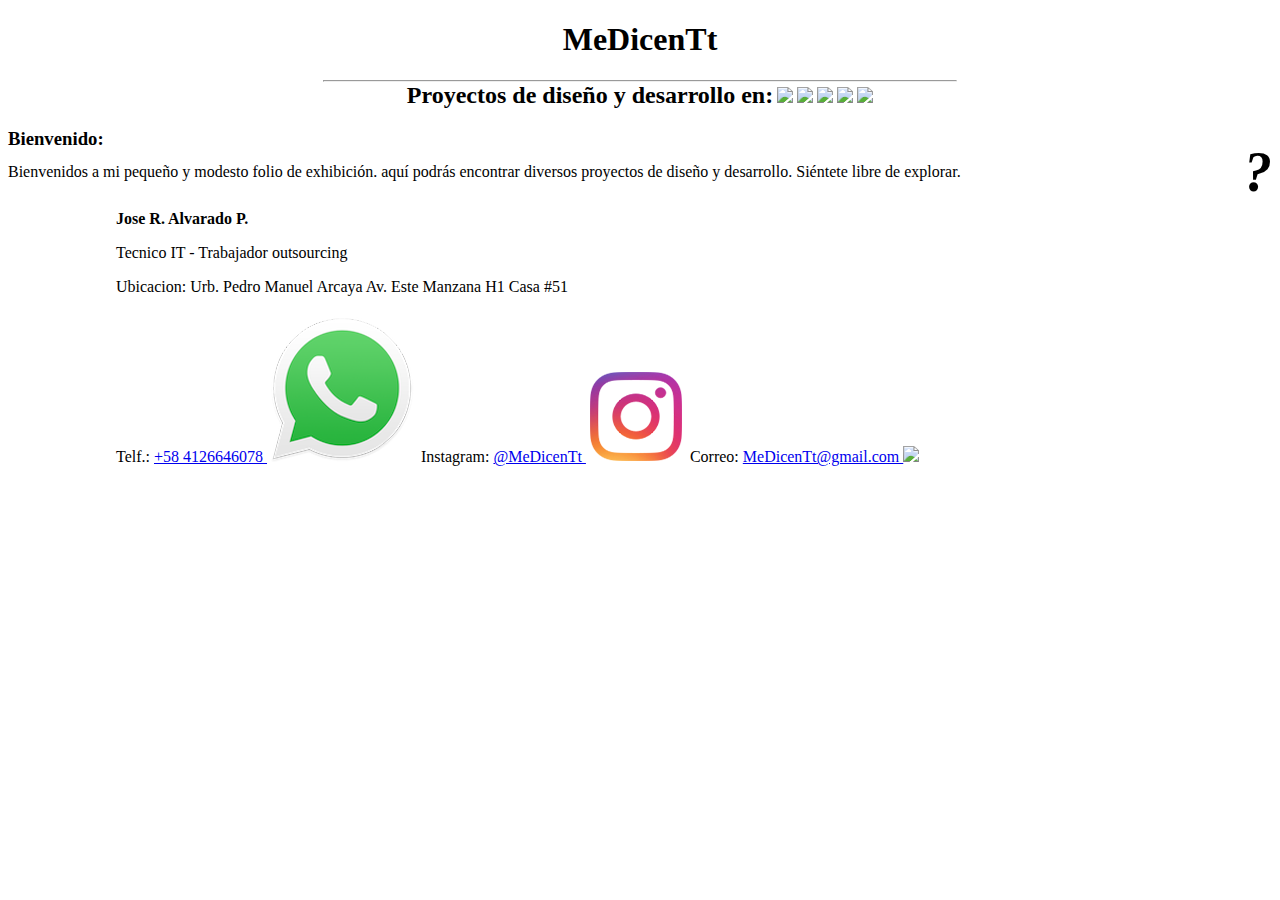
==== index.html @ 912d70cd "add" ====
<!DOCTYPE html>
<html lang="es">

<head>
  <meta charset="UTF-8">
  <meta name="viewport" content="width=device-width, initial-scale=1.0">
  <link rel="stylesheet" href="https://raw.githubusercontent.com/MeDicenTt/-/master/CSS/defauld.css">
  <script src="https://kit.fontawesome.com/6a50440d25.js" crossorigin="anonymous"></script>
  <title>MeDicenTt &tritime; Project</title>
</head>

<body>
<div class="base">
  <header style="text-align: center;" class="BOX1">
      <div class="NOROTATE">
        <h1>MeDicenTt</h1>
        <hr style="width: 50%; margin: auto;">
        <h2 style="display: inline;">Proyectos de diseño y desarrollo en:</h2>
        <img src="IMG/PS.png" class="xsm1">
        <img src="IMG/VS.jpg" class="xsm1">
        <img src="IMG/HTML5.png" class="xsm1">
        <img src="IMG/CSS3.png" class="xsm1">
        <img src="IMG/JS.png" class="xsm1">
      </div>
  </header>

  <main class="MAIN">
      <section class="mensaje">
        <h3>Bienvenido:</h3>
        <p style="line-height: 0.5rem;"> Bienvenidos a mi pequeño y modesto folio de exhibición. aquí podrás encontrar diversos proyectos de diseño y desarrollo. Siéntete libre de explorar.
          <i style="font-size: 3.5rem; float: inline-end;" class="TEXT-G"><b>?</b></i>
        </p>
      </section>

      <div class="proyecto">
        
      </div>
  </main>
  
  <footer class="BOX2">
    <div>
      <table>
        <tbody>
          <tr>
            <td style="padding: 0px 8px 0px 8px;">
              <figure class="FIG1 FIRMA sm">
              <figcaption class="DECO full"></figcaption>
              </figure>
            </td>
    
            <td style="padding: 0px 8px 0px 8px; border-left: 2px solid var(--COLOR-GOLD)">
              <p><b><span style="color: var(--COLOR-GOLD)">Jose R. Alvarado P.</span></b></p>

              <p><span class="TEXT-W">Tecnico IT - Trabajador outsourcing</span></p><p><span class="TEXT-G">Ubicacion: </span><span class="TEXT-W">Urb. Pedro Manuel Arcaya Av. Este Manzana H1 Casa #51</span></p>
    
              <p>
                <span class="TEXT-G">Telf.: <a class="TEXT-W" href="Telf: +58 4126646078" target="_blank"><span> +58 4126646078 </span></a><img src="IMG/WS.png" class="xsm1"></span>
    
                <span class="TEXT-G">Instagram: <a class="TEXT-W" href="https://www.instagram.com/medicentt" target="_blank"><span>@MeDicenTt </span></a><img src="IMG/INSTAGRAM.png" class="xsm1"></span>
              
                <span class="TEXT-G"> Correo: <a class="TEXT-W" href="mailto:MeDicenTt@gmail.com"><span>MeDicenTt@gmail.com </span></a><img src="IMG/GMAIL.png" class="xsm2"></span>
              </p>
            </td>
          </tr>
        </tbody>
      </table>
    </div>
  </footer>
</div>
</body>
</html>
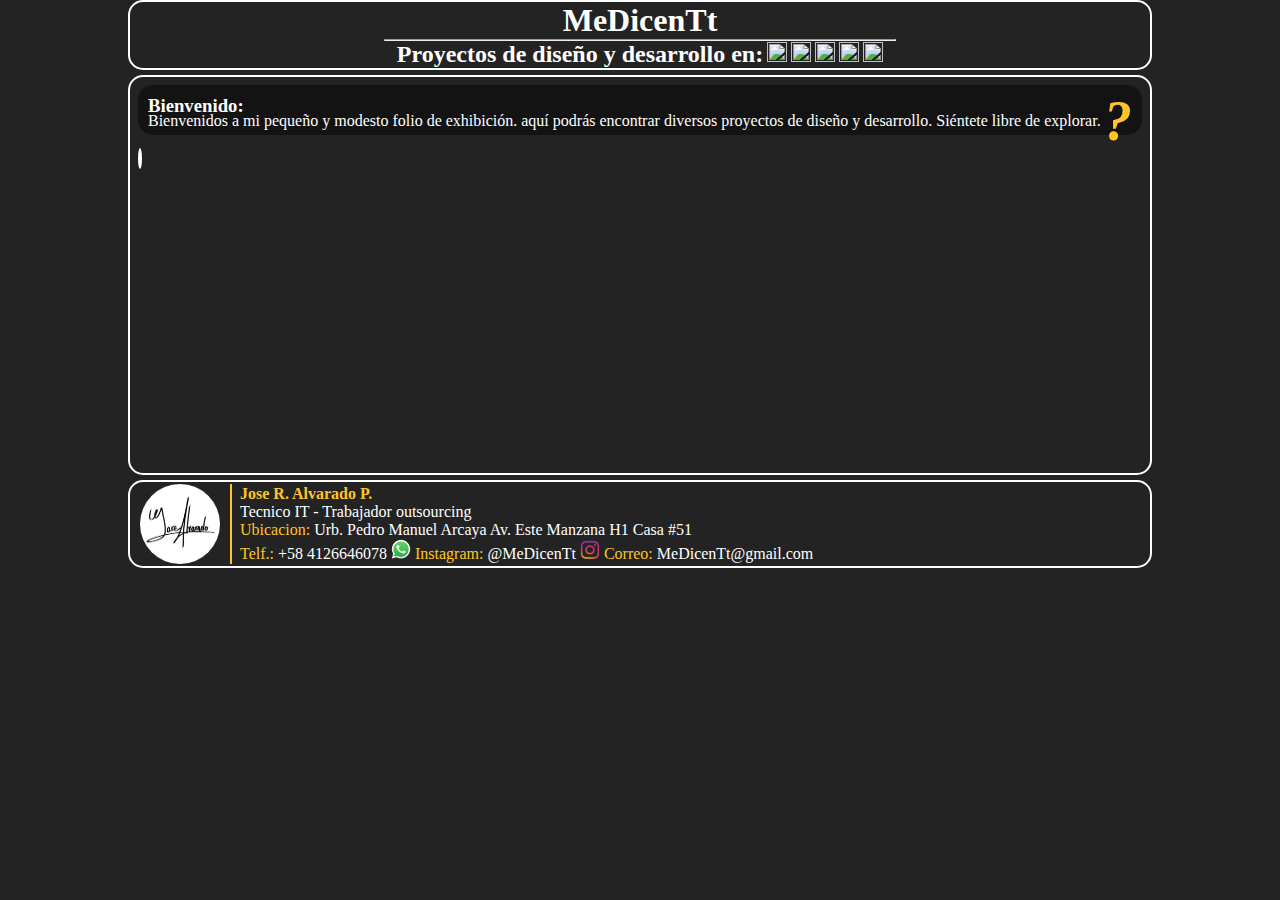
==== commit 7fd1881f: "Editando" ====
--- a/index.html
+++ b/index.html
@@ -4,9 +4,9 @@
 <head>
   <meta charset="UTF-8">
   <meta name="viewport" content="width=device-width, initial-scale=1.0">
-  <link rel="stylesheet" href="https://raw.githubusercontent.com/MeDicenTt/-/master/CSS/defauld.css">
+  <link rel="stylesheet" href="CSS/defauld.css">
   <script src="https://kit.fontawesome.com/6a50440d25.js" crossorigin="anonymous"></script>
-  <title>MeDicenTt &tritime; Project</title>
+  <title>MeDicenTt &copy; Project</title>
 </head>
 
 <body>
@@ -27,8 +27,8 @@
   <main class="MAIN">
       <section class="mensaje">
         <h3>Bienvenido:</h3>
-        <p style="line-height: 0.5rem;"> Bienvenidos a mi pequeño y modesto folio de exhibición. aquí podrás encontrar diversos proyectos de diseño y desarrollo. Siéntete libre de explorar.
-          <i style="font-size: 3.5rem; float: inline-end;" class="TEXT-G"><b>?</b></i>
+        <p style="line-height: 0.5rem; "> Bienvenidos a mi pequeño y modesto folio de exhibición. aquí podrás encontrar diversos proyectos de diseño y desarrollo. Siéntete libre de explorar.
+          <i style="font-size: 3.5rem; float: right" class="TEXT-G"><b>?</b></i>
         </p>
       </section>
 
@@ -54,11 +54,11 @@
               <p><span class="TEXT-W">Tecnico IT - Trabajador outsourcing</span></p><p><span class="TEXT-G">Ubicacion: </span><span class="TEXT-W">Urb. Pedro Manuel Arcaya Av. Este Manzana H1 Casa #51</span></p>
     
               <p>
-                <span class="TEXT-G">Telf.: <a class="TEXT-W" href="Telf: +58 4126646078" target="_blank"><span> +58 4126646078 </span></a><img src="IMG/WS.png" class="xsm1"></span>
+                <span class="TEXT-G">Telf.: <a class="TEXT-W" href="Telf: +58 4126646078" target="_blank"><span> +58 4126646078 </span></a><img src="../IMG/WS.png" class="xsm1"></span>
     
-                <span class="TEXT-G">Instagram: <a class="TEXT-W" href="https://www.instagram.com/medicentt" target="_blank"><span>@MeDicenTt </span></a><img src="IMG/INSTAGRAM.png" class="xsm1"></span>
+                <span class="TEXT-G">Instagram: <a class="TEXT-W" href="https://www.instagram.com/medicentt" target="_blank"><span>@MeDicenTt </span></a><img src="../IMG/INSTAGRAM.png" class="xsm1"></span>
               
-                <span class="TEXT-G"> Correo: <a class="TEXT-W" href="mailto:MeDicenTt@gmail.com"><span>MeDicenTt@gmail.com </span></a><img src="IMG/GMAIL.png" class="xsm2"></span>
+                <span class="TEXT-G"> Correo: <a class="TEXT-W" href="mailto:MeDicenTt@gmail.com"><span>MeDicenTt@gmail.com </span></a><img src="../IMG/GMAIL.png" class="xsm2"></span>
               </p>
             </td>
           </tr>
--- a/CSS/defauld.css
+++ b/CSS/defauld.css
@@ -0,0 +1,44 @@
+*{padding: 0; margin: 0;text-decoration: none;list-style: none;}
+
+:root{--COLOR-GOLD: #ffc526;--COLOR-WHITE:#ffffff;}
+.TEXT-G{color: var(--COLOR-GOLD);}.TEXT-W{color: var(--COLOR-WHITE);}
+
+:root{--FIRMA:url(../IMG/FIRMA.png);--DECO:url(../IMG/DECO.webp);--BOX:url(../IMG/BOX.webp);--MAIN:url(../IMG/MAIN.webp)}
+
+.FIRMA{ box-sizing: border-box; background-image: var(--FIRMA); background-repeat: no-repeat; background-size: 100% 100%; border-radius:50% ; -webkit-border-radius:50% ; -moz-border-radius:50% ; -ms-border-radius:50% ; -o-border-radius:50% ; }
+.WS{box-sizing: border-box;background-image: var(--WS);background-repeat: no-repeat;background-size: 100% 100%;}
+.INSTAGRAM{box-sizing: border-box;background-image: var(--INSTAGRAM);background-repeat: no-repeat;background-size: 100% 100%;}
+.MAIL{box-sizing: border-box;background-image: var(--MAIL);background-repeat: no-repeat;background-size: 100% 100%;}
+.DECO{box-sizing: border-box;background-image: var(--DECO);background-repeat: no-repeat;background-size: 100% 100%;}
+.BOX1{ box-sizing: border-box; background-image: var(--BOX); background-repeat: no-repeat; background-size: 100% 100%; transform:rotate(180deg) ; -webkit-transform:rotate(180deg) ; -moz-transform:rotate(180deg) ; -ms-transform:rotate(180deg) ; -o-transform:rotate(180deg) ; }
+.BOX2{box-sizing: border-box; background-image: var(--BOX); background-repeat: no-repeat; background-size: 100% 100%;}
+.MAIN{box-sizing: border-box; background-image: var(--MAIN); background-repeat: no-repeat; background-size: 100% 100%;}
+
+.xsm1{width: 20px;height: 20px;min-width: 20px;min-height: 20px;max-width: 20px;max-height: 20px;}
+.xsm2{width: 20px;height: 15px;min-width: 20px;min-height: 15px;max-width: 20px;max-height: 15px;}
+.sm{width: 80px;height: 80px;min-width: 80px;min-height: 80px;max-width: 80px;max-height: 80px;}
+.full{width: 100%; height: 100%; min-width: 100%; min-height: 100%; max-width: 100%; max-height: 100%;}
+
+body{ background-color: rgba(0, 0, 0, 0.863);color: white;margin: auto;width: 80vw; min-width: 80vw; max-width: 80vw; height: 100%; min-height: 100vh; max-height: 100%;}
+
+header,main,footer{ border: solid rgb(255, 255, 255) 2px; border-radius:15px ; -webkit-border-radius:15px ; -moz-border-radius:15px ; -ms-border-radius:15px ; -o-border-radius:15px ;margin-bottom: 5px;}
+
+.NOROTATE{ transform:rotate(180deg) ; -webkit-transform:rotate(180deg) ; -moz-transform:rotate(180deg) ; -ms-transform:rotate(180deg) ; -o-transform:rotate(180deg) ;}
+
+header{text-align: center;}
+
+main{min-height: 400px; padding: 8px;}
+
+.mensaje{ border-radius: 15px;  background: rgba(0, 0, 0, 0.433);  margin-bottom: 15px;  -webkit-border-radius: 15px;  -moz-border-radius: 15px;  -ms-border-radius: 15px;  -o-border-radius: 15px;  padding: 10px;}
+
+.mensaje>p{ text-align: justify;}
+
+.proyecto{ border-radius:50% ; -webkit-border-radius:50% ; -moz-border-radius:50% ; -ms-border-radius:50% ; -o-border-radius:50% ; border:solid var(--COLOR-WHITE) 2px; display: inline;min-width: 50px;min-height: 50px;}
+
+a{text-decoration: none;} a:hover{color: var(--COLOR-GOLD);}
+
+
+
+figure{position: relative;}
+figcaption{position: absolute;top: 17.5px;left: -5px;}
+figcaption.DECO{min-width: 90px;}
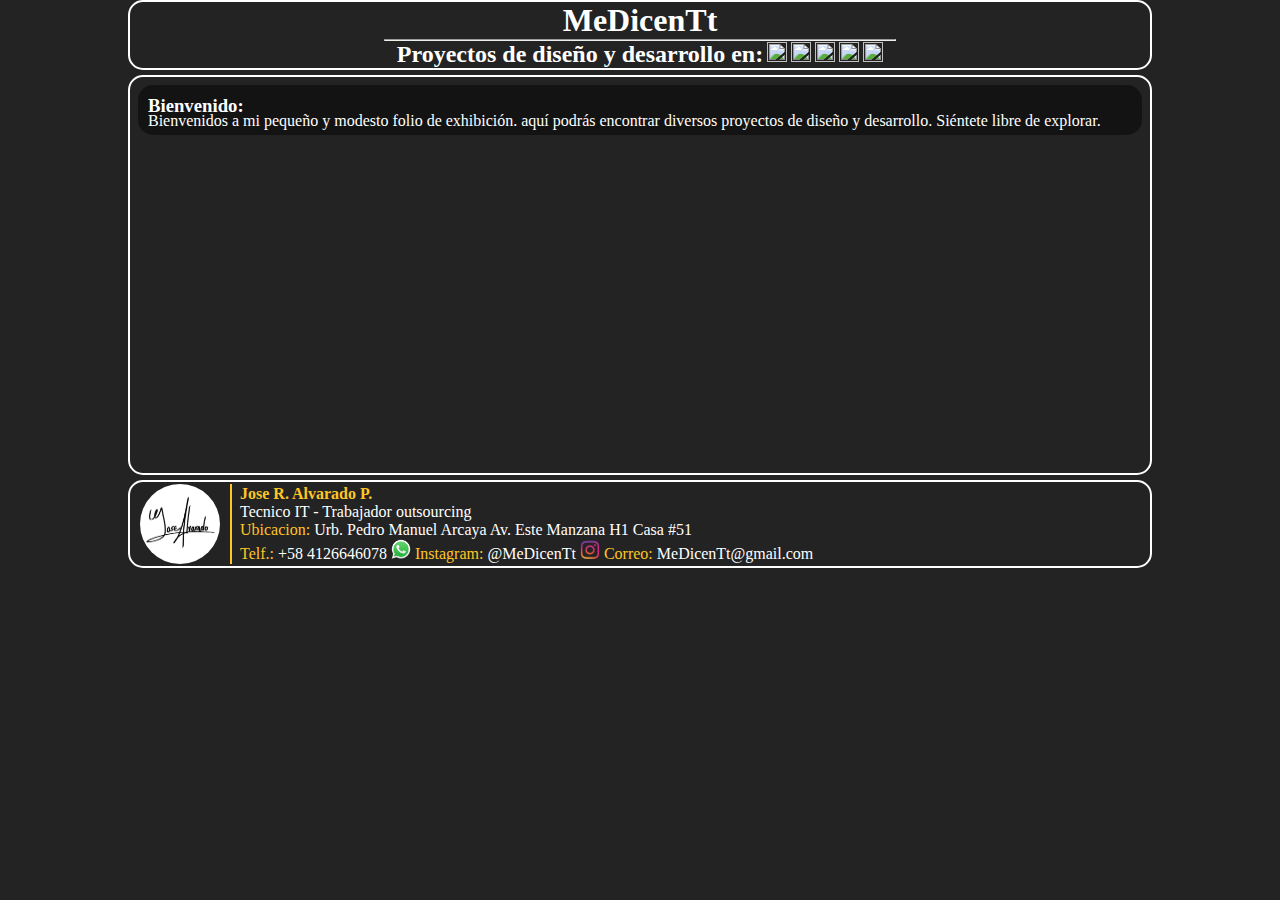
==== commit 431b0bf5: "ADD FLEX-BOX" ====
--- a/index.html
+++ b/index.html
@@ -5,6 +5,7 @@
   <meta charset="UTF-8">
   <meta name="viewport" content="width=device-width, initial-scale=1.0">
   <link rel="stylesheet" href="CSS/defauld.css">
+  <link rel="stylesheet" href="CSS/FLEX-BOX.css">
   <script src="https://kit.fontawesome.com/6a50440d25.js" crossorigin="anonymous"></script>
   <title>MeDicenTt &copy; Project</title>
 </head>
@@ -24,17 +25,18 @@
       </div>
   </header>
 
-  <main class="MAIN">
+
+  <main style="" class="MAIN">
       <section class="mensaje">
         <h3>Bienvenido:</h3>
         <p style="line-height: 0.5rem; "> Bienvenidos a mi pequeño y modesto folio de exhibición. aquí podrás encontrar diversos proyectos de diseño y desarrollo. Siéntete libre de explorar.
-          <i style="font-size: 3.5rem; float: right" class="TEXT-G"><b>?</b></i>
         </p>
       </section>
 
-      <div class="proyecto">
-        
+      <div class="CONTENEDO FLEXBOX-ROW-W">
+        <img style="border-radius: 25px;" src="https://media.giphy.com/media/SV0eVzpjTHIQD0eK2s/giphy.gif" alt="">
       </div>
+
   </main>
   
   <footer class="BOX2">
@@ -54,11 +56,11 @@
               <p><span class="TEXT-W">Tecnico IT - Trabajador outsourcing</span></p><p><span class="TEXT-G">Ubicacion: </span><span class="TEXT-W">Urb. Pedro Manuel Arcaya Av. Este Manzana H1 Casa #51</span></p>
     
               <p>
-                <span class="TEXT-G">Telf.: <a class="TEXT-W" href="Telf: +58 4126646078" target="_blank"><span> +58 4126646078 </span></a><img src="../IMG/WS.png" class="xsm1"></span>
+                <span class="TEXT-G">Telf.: <a class="TEXT-W" href="Telf: +58 4126646078" target="_blank"><span> +58 4126646078 </span></a><img src="IMG/WS.png" class="xsm1"></span>
     
-                <span class="TEXT-G">Instagram: <a class="TEXT-W" href="https://www.instagram.com/medicentt" target="_blank"><span>@MeDicenTt </span></a><img src="../IMG/INSTAGRAM.png" class="xsm1"></span>
+                <span class="TEXT-G">Instagram: <a class="TEXT-W" href="https://www.instagram.com/medicentt" target="_blank"><span>@MeDicenTt </span></a><img src="IMG/INSTAGRAM.png" class="xsm1"></span>
               
-                <span class="TEXT-G"> Correo: <a class="TEXT-W" href="mailto:MeDicenTt@gmail.com"><span>MeDicenTt@gmail.com </span></a><img src="../IMG/GMAIL.png" class="xsm2"></span>
+                <span class="TEXT-G"> Correo: <a class="TEXT-W" href="mailto:MeDicenTt@gmail.com"><span>MeDicenTt@gmail.com </span></a><img src="IMG/GMAIL.png" class="xsm2"></span>
               </p>
             </td>
           </tr>
--- a/CSS/defauld.css
+++ b/CSS/defauld.css
@@ -42,3 +42,11 @@
 figure{position: relative;}
 figcaption{position: absolute;top: 17.5px;left: -5px;}
 figcaption.DECO{min-width: 90px;}
+
+
+.FLEXBOX-ROW-W{
+  display: flex;
+  flex-direction: row;
+  flex-wrap: wrap;
+  justify-content: center;
+}--- a/CSS/FLEX-BOX.css
+++ b/CSS/FLEX-BOX.css
@@ -0,0 +1,62 @@
+/* DEFAULD: NOTE: DEFAULD: */
+/*? CAJA FLEX  /  FLEX-BOX */
+/* DEFAULD: NOTE: DEFAULD: */
+
+.FLEX-BOX{
+  display: flex;
+}
+
+
+
+/* ? MANTENER EL ORDEN   NOTE:*/
+
+
+
+
+/* REVIEW: WRAP */
+.FLEXBOX-ROW-W{
+  display: flex;
+  flex-direction: row;
+  flex-wrap: wrap;
+}
+.FLEXBOX-COLUMN-W{
+  display: flex;
+  flex-direction:column;
+  flex-wrap: wrap;
+}
+.FLEXBOX-ROW-W-R{
+  display: flex;
+  flex-direction:row-reverse;
+  flex-wrap: wrap;
+}
+.FLEXBOX-COLUMN-W-R{
+  display: flex;
+  flex-direction:column-reverse;
+  flex-wrap: wrap;
+}
+
+
+/* REVIEW: NO WRAP */
+.FLEXBOX-ROW-NW{
+  display: flex;
+  flex-direction: row;
+  flex-wrap: nowrap;
+}
+.FLEXBOX-COLUMN-NW{
+  display: flex;
+  flex-direction:column;
+  flex-wrap: nowrap;
+}
+.FLEXBOX-ROW-NW-R{
+  display: flex;
+  flex-direction:row-reverse;
+  flex-wrap: nowrap;
+}
+.FLEXBOX-COLUMN-NW-R{
+  display: flex;
+  flex-direction:column-reverse;
+  flex-wrap: nowrap;
+}
+
+
+/* DEFAULD: NOTE: DEFAULD: */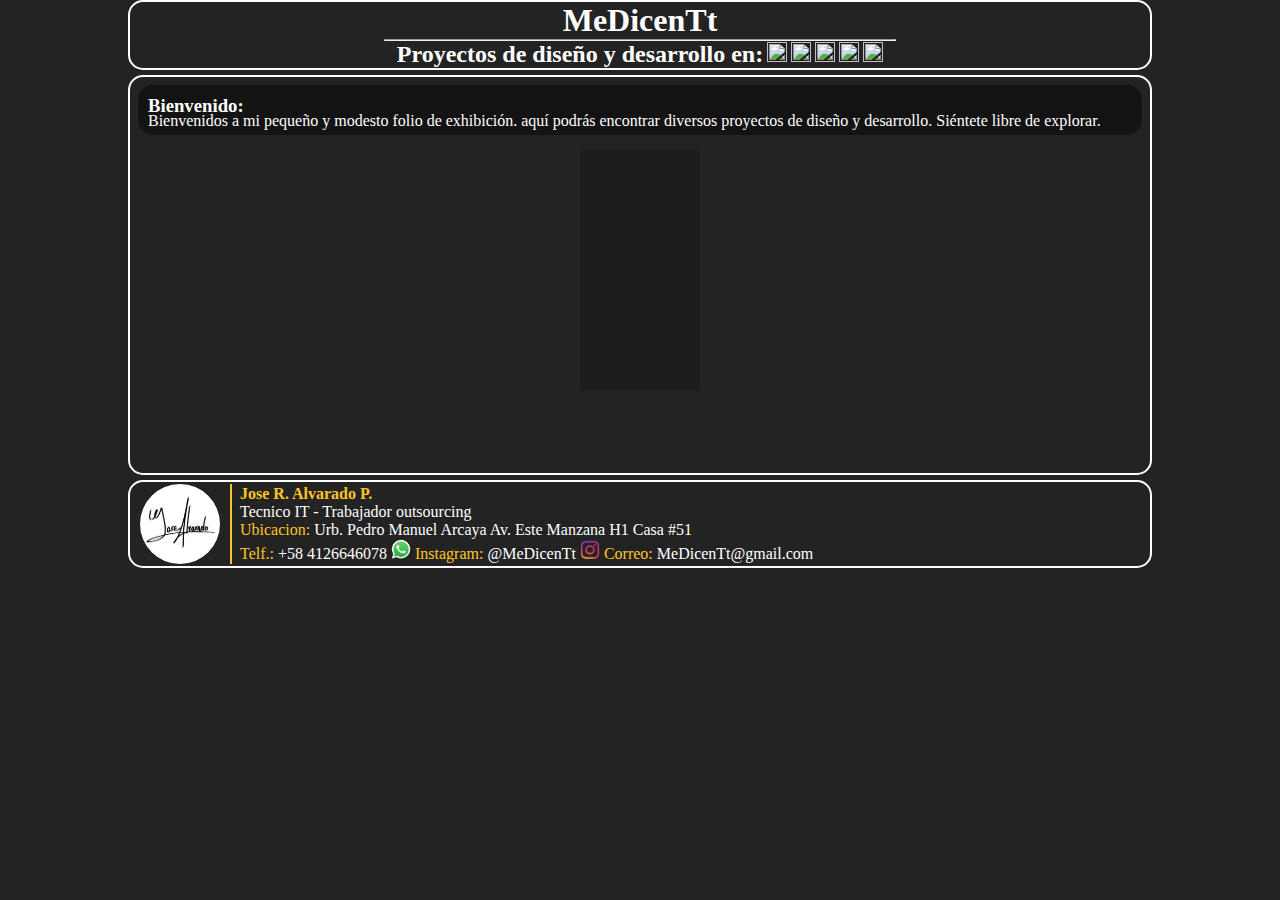
==== commit 1146a9c1: "ADD" ====
--- a/index.html
+++ b/index.html
@@ -7,7 +7,21 @@
   <link rel="stylesheet" href="CSS/defauld.css">
   <link rel="stylesheet" href="CSS/FLEX-BOX.css">
   <script src="https://kit.fontawesome.com/6a50440d25.js" crossorigin="anonymous"></script>
+  <!-- // INFORMACION DE RELEVANCIA PARA GOOGLE -->
   <title>MeDicenTt &copy; Project</title>
+  <meta name="author" content="MeDicenTt"/>
+  <meta name="description" content="MeDicenTt Project es la WEB pensada para el usuario mas exigente que busca expectativas altas de Marketin Digital a dia de hoy en el 2020. Aqui podra encontar proyectos variados pensados para emprender de forma innovadora esa WEB soñada."/>
+  <meta name="keywords" content="MeDicenTt, Me dicen tt, tt, Proyectos de marketing, diseño WEB, WEB, Medicentt Project"/>
+  <!-- // ULTIMA REVISION -->
+  <meta name="revised" content="25/09/2020"/>
+  <!-- //ETIQUETAS ADICIONALES -->
+  <meta http-equiv="content-type" content="text/html; charset=UTF-8" />
+  <meta name="og:title" content="MeDicenTt &copy; Project" />
+  <meta name="og:type" content="article"/>
+  <!-- // IMAGEN MAS REPRESENTATIVA -->
+  <meta name="og:image" content="http://www.manualweb.net/logo.png" />
+  <!-- // URL DE LA WEB -->
+  <meta name="og:url" content="https://medicentt.github.io/-/"/>
 </head>
 
 <body>
@@ -26,7 +40,7 @@
   </header>
 
 
-  <main style="" class="MAIN">
+  <main class="MAIN">
       <section class="mensaje">
         <h3>Bienvenido:</h3>
         <p style="line-height: 0.5rem; "> Bienvenidos a mi pequeño y modesto folio de exhibición. aquí podrás encontrar diversos proyectos de diseño y desarrollo. Siéntete libre de explorar.
@@ -34,7 +48,7 @@
       </section>
 
       <div class="CONTENEDO FLEXBOX-ROW-W">
-        <img style="border-radius: 25px;" src="https://media.giphy.com/media/SV0eVzpjTHIQD0eK2s/giphy.gif" alt="">
+        <iframe style="width:120px;height:240px; background-color: rgba(0, 0, 0, 0.145);" marginwidth="0" marginheight="0" scrolling="no" frameborder="0" src="//ws-na.amazon-adsystem.com/widgets/q?ServiceVersion=20070822&OneJS=1&Operation=GetAdHtml&MarketPlace=US&source=ss&ref=as_ss_li_til&ad_type=product_link&tracking_id=medicentt-20&language=es_US&marketplace=amazon&region=US&placement=B07YJHXZT6&asins=B07YJHXZT6&linkId=7772dd5628dd2bcc743a2139ce9e8fb1&show_border=true&link_opens_in_new_window=true"></iframe>
       </div>
 
   </main>
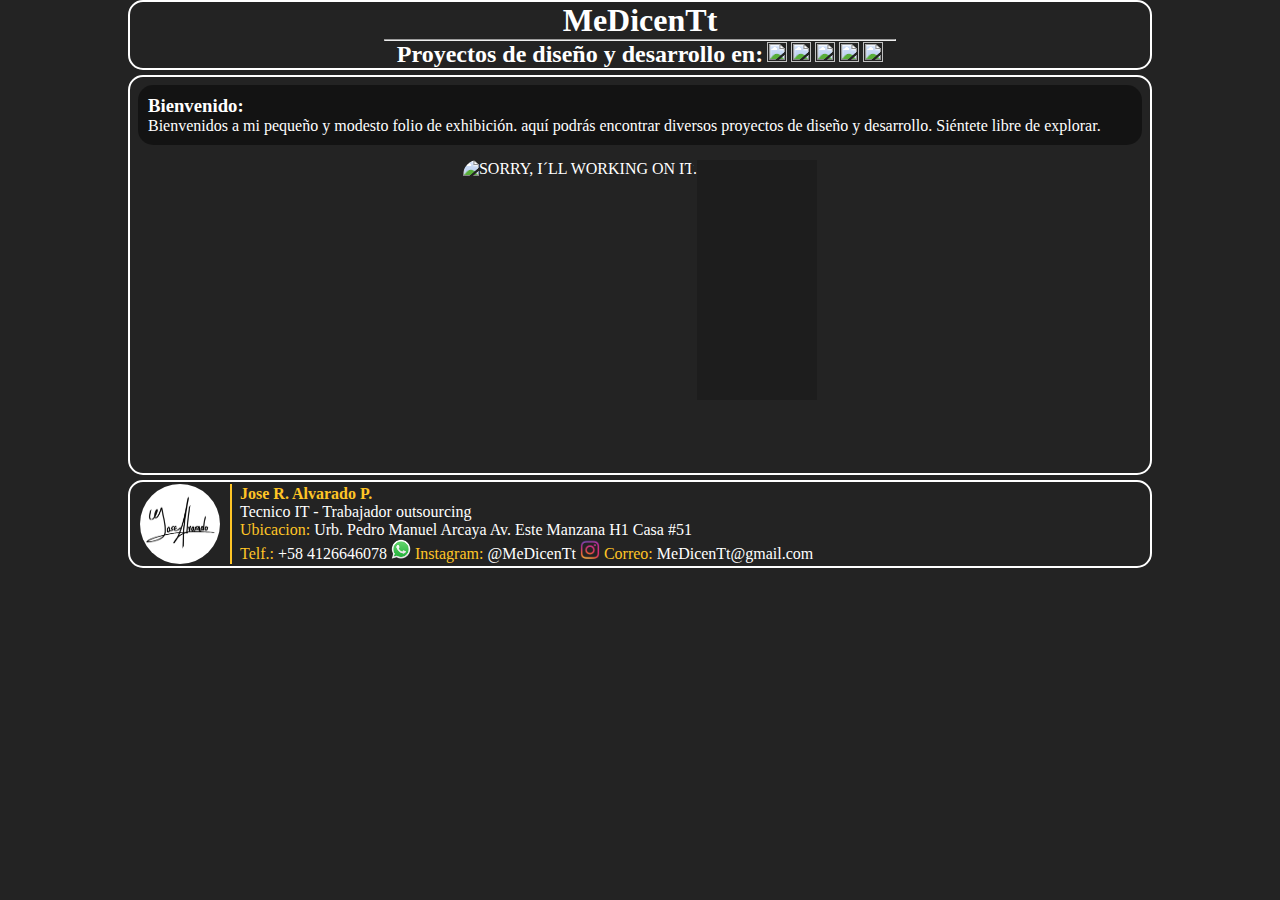
==== commit fb9e35a9: "ADD AMAZON" ====
--- a/index.html
+++ b/index.html
@@ -43,11 +43,13 @@
   <main class="MAIN">
       <section class="mensaje">
         <h3>Bienvenido:</h3>
-        <p style="line-height: 0.5rem; "> Bienvenidos a mi pequeño y modesto folio de exhibición. aquí podrás encontrar diversos proyectos de diseño y desarrollo. Siéntete libre de explorar.
+        <p> Bienvenidos a mi pequeño y modesto folio de exhibición. aquí podrás encontrar diversos proyectos de diseño y desarrollo. Siéntete libre de explorar.
         </p>
       </section>
 
       <div class="CONTENEDO FLEXBOX-ROW-W">
+        <img style="border-radius: 15px;" src="https://media.giphy.com/media/SV0eVzpjTHIQD0eK2s/giphy.gif" alt="SORRY, I´LL WORKING ON IT." >
+
         <iframe style="width:120px;height:240px; background-color: rgba(0, 0, 0, 0.145);" marginwidth="0" marginheight="0" scrolling="no" frameborder="0" src="//ws-na.amazon-adsystem.com/widgets/q?ServiceVersion=20070822&OneJS=1&Operation=GetAdHtml&MarketPlace=US&source=ss&ref=as_ss_li_til&ad_type=product_link&tracking_id=medicentt-20&language=es_US&marketplace=amazon&region=US&placement=B07YJHXZT6&asins=B07YJHXZT6&linkId=7772dd5628dd2bcc743a2139ce9e8fb1&show_border=true&link_opens_in_new_window=true"></iframe>
       </div>
 
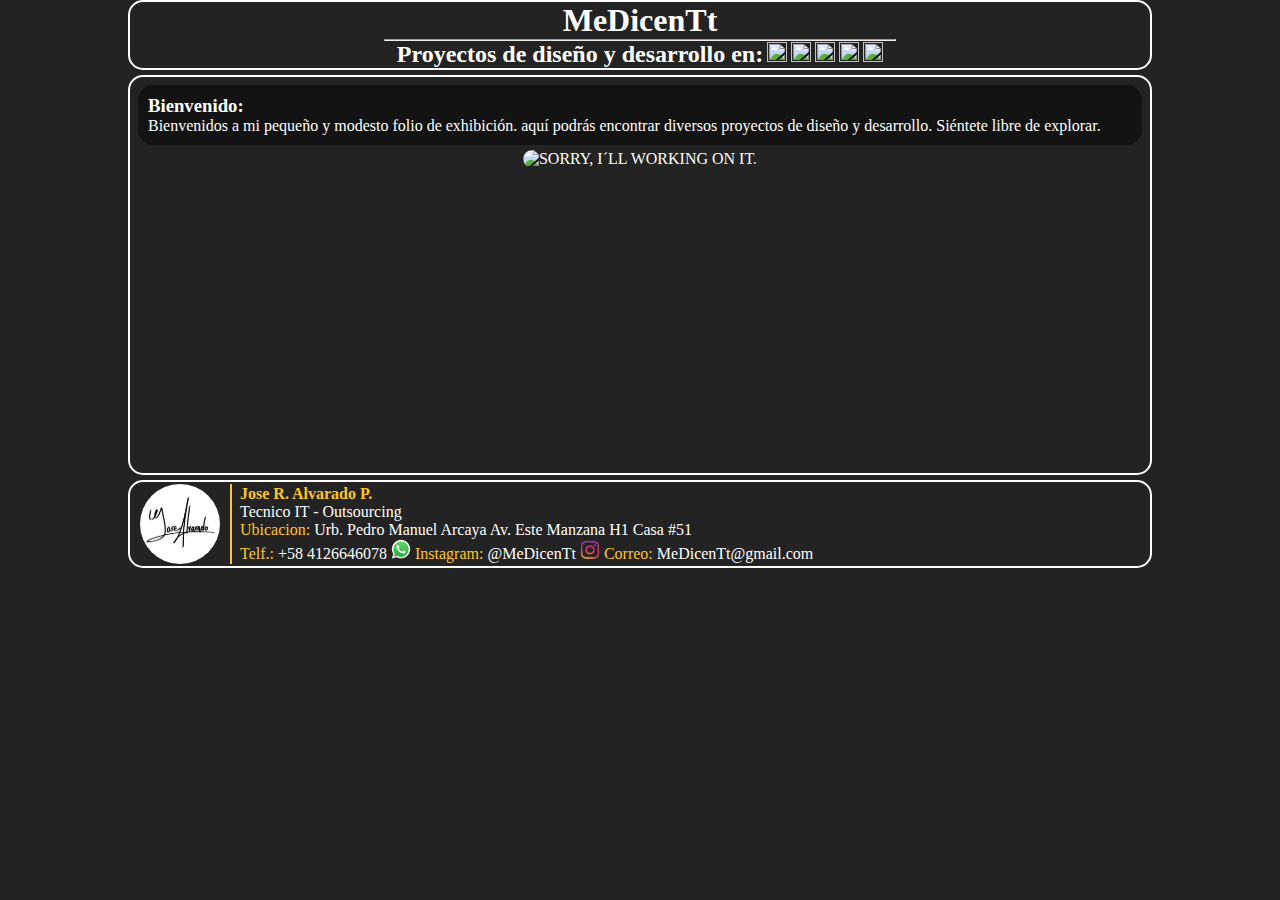
==== commit fe3b1e21: "Widget" ====
--- a/index.html
+++ b/index.html
@@ -8,10 +8,10 @@
   <link rel="stylesheet" href="CSS/FLEX-BOX.css">
   <script src="https://kit.fontawesome.com/6a50440d25.js" crossorigin="anonymous"></script>
   <!-- // INFORMACION DE RELEVANCIA PARA GOOGLE -->
-  <title>MeDicenTt &copy; Project</title>
+  <title>MeDicenTt &copy; Project SHOP´s</title>
   <meta name="author" content="MeDicenTt"/>
-  <meta name="description" content="MeDicenTt Project es la WEB pensada para el usuario mas exigente que busca expectativas altas de Marketin Digital a dia de hoy en el 2020. Aqui podra encontar proyectos variados pensados para emprender de forma innovadora esa WEB soñada."/>
-  <meta name="keywords" content="MeDicenTt, Me dicen tt, tt, Proyectos de marketing, diseño WEB, WEB, Medicentt Project"/>
+  <meta name="description" content="MeDicenTt Project SHOP´s es la WEB pensada para el usuario mas exigente que busca expectativas altas de Marketin Digital a dia de hoy en el 2020. Aqui podra encontar proyectos variados pensados para emprender de forma innovadora esa WEB soñada."/>
+  <meta name="keywords" content="MeDicenTt, Me dicen tt, tt, Proyectos de marketing, diseño WEB, WEB, Medicentt Project, Project Shop, tt shop´s, Tt project, Venezuela"/>
   <!-- // ULTIMA REVISION -->
   <meta name="revised" content="25/09/2020"/>
   <!-- //ETIQUETAS ADICIONALES -->
@@ -24,8 +24,53 @@
   <meta name="og:url" content="https://medicentt.github.io/-/"/>
 </head>
 
+<script type="text/javascript">(function(d, t, e, m){
+    
+  // Async Rating-Widget initialization.
+  window.RW_Async_Init = function(){
+              
+      RW.init({
+          huid: "466682",
+          uid: "bfa9a4f84f79a9576f779cb37f5521a0",
+          source: "website",
+          options: {
+              "advanced": {
+                  "font": {
+                      "hover": {
+                          "color": "#ffd35b"
+                      },
+                      "bold": true,
+                      "color": "#ffc526",
+                      "type": "arial"
+                  }
+              },
+              "size": "medium",
+              "label": {
+                  "background": "#421f12a6"
+              },
+              "lng": "es",
+              "style": "flames",
+              "color":"#ffff",
+              "isDummy": false
+          } 
+      });
+      RW.render();
+  };
+      // Append Rating-Widget JavaScript library.
+  var rw, s = d.getElementsByTagName(e)[0], id = "rw-js",
+      l = d.location, ck = "Y" + t.getFullYear() + 
+      "M" + t.getMonth() + "D" + t.getDate(), p = l.protocol,
+      f = ((l.search.indexOf("DBG=") > -1) ? "" : ".min"),
+      a = ("https:" == p ? "secure." + m + "js/" : "js." + m);
+  if (d.getElementById(id)) return;              
+  rw = d.createElement(e);
+  rw.id = id; rw.async = true; rw.type = "text/javascript";
+  rw.src = p + "//" + a + "external" + f + ".js?ck=" + ck;
+  s.parentNode.insertBefore(rw, s);
+  }(document, new Date(), "script", "rating-widget.com/"));</script>
+
 <body>
-<div class="base">
+  <div class="base">
   <header style="text-align: center;" class="BOX1">
       <div class="NOROTATE">
         <h1>MeDicenTt</h1>
@@ -48,9 +93,7 @@
       </section>
 
       <div class="CONTENEDO FLEXBOX-ROW-W">
-        <img style="border-radius: 15px;" src="https://media.giphy.com/media/SV0eVzpjTHIQD0eK2s/giphy.gif" alt="SORRY, I´LL WORKING ON IT." >
-
-        <iframe style="width:120px;height:240px; background-color: rgba(0, 0, 0, 0.145);" marginwidth="0" marginheight="0" scrolling="no" frameborder="0" src="//ws-na.amazon-adsystem.com/widgets/q?ServiceVersion=20070822&OneJS=1&Operation=GetAdHtml&MarketPlace=US&source=ss&ref=as_ss_li_til&ad_type=product_link&tracking_id=medicentt-20&language=es_US&marketplace=amazon&region=US&placement=B07YJHXZT6&asins=B07YJHXZT6&linkId=7772dd5628dd2bcc743a2139ce9e8fb1&show_border=true&link_opens_in_new_window=true"></iframe>
+        <img class="WORKING" style="border-radius: 15px;" src="https://media.giphy.com/media/SV0eVzpjTHIQD0eK2s/giphy.gif" alt="SORRY, I´LL WORKING ON IT." >
       </div>
 
   </main>
@@ -67,9 +110,11 @@
             </td>
     
             <td style="padding: 0px 8px 0px 8px; border-left: 2px solid var(--COLOR-GOLD)">
-              <p><b><span style="color: var(--COLOR-GOLD)">Jose R. Alvarado P.</span></b></p>
+              <p style="display: inline-block;" ><b><span style="color: var(--COLOR-GOLD)">Jose R. Alvarado P. </span></b></p>
 
-              <p><span class="TEXT-W">Tecnico IT - Trabajador outsourcing</span></p><p><span class="TEXT-G">Ubicacion: </span><span class="TEXT-W">Urb. Pedro Manuel Arcaya Av. Este Manzana H1 Casa #51</span></p>
+              <div class="rw-ui-container"></div>
+
+              <p><span class="TEXT-W">Tecnico IT - Outsourcing</span></p><p><span class="TEXT-G">Ubicacion: </span><span class="TEXT-W">Urb. Pedro Manuel Arcaya Av. Este Manzana H1 Casa #51</span></p>
     
               <p>
                 <span class="TEXT-G">Telf.: <a class="TEXT-W" href="Telf: +58 4126646078" target="_blank"><span> +58 4126646078 </span></a><img src="IMG/WS.png" class="xsm1"></span>
@@ -84,6 +129,7 @@
       </table>
     </div>
   </footer>
-</div>
+  </div>
 </body>
+
 </html>--- a/CSS/defauld.css
+++ b/CSS/defauld.css
@@ -19,7 +19,7 @@
 .sm{width: 80px;height: 80px;min-width: 80px;min-height: 80px;max-width: 80px;max-height: 80px;}
 .full{width: 100%; height: 100%; min-width: 100%; min-height: 100%; max-width: 100%; max-height: 100%;}
 
-body{ background-color: rgba(0, 0, 0, 0.863);color: white;margin: auto;width: 80vw; min-width: 80vw; max-width: 80vw; height: 100%; min-height: 100vh; max-height: 100%;}
+body{background-color: rgba(0, 0, 0, 0.863); color: white;margin: auto;width: 80vw; min-width: 80vw; max-width: 80vw; height: 100%; min-height: 100vh; max-height: 100%;}
 
 header,main,footer{ border: solid rgb(255, 255, 255) 2px; border-radius:15px ; -webkit-border-radius:15px ; -moz-border-radius:15px ; -ms-border-radius:15px ; -o-border-radius:15px ;margin-bottom: 5px;}
 
@@ -29,7 +29,7 @@
 
 main{min-height: 400px; padding: 8px;}
 
-.mensaje{ border-radius: 15px;  background: rgba(0, 0, 0, 0.433);  margin-bottom: 15px;  -webkit-border-radius: 15px;  -moz-border-radius: 15px;  -ms-border-radius: 15px;  -o-border-radius: 15px;  padding: 10px;}
+.mensaje{ border-radius: 15px;  background: rgba(0, 0, 0, 0.433);  margin-bottom: 5px;  -webkit-border-radius: 15px;  -moz-border-radius: 15px;  -ms-border-radius: 15px;  -o-border-radius: 15px;  padding: 10px;}
 
 .mensaje>p{ text-align: justify;}
 
@@ -49,4 +49,23 @@
   flex-direction: row;
   flex-wrap: wrap;
   justify-content: center;
-}+}
+
+/*Tablet*/
+/*Defauld*/
+@media (min-width: 576px) and (max-width: 991.98px) and (orientation:portrait) {
+}
+/*landscape*/
+@media (min0-width: 991.98px) and (max-width: 1000px)and (orientation:landscape) {
+}
+
+/*movil*/
+/*Default*/
+@media (max-width: 600px)and (orientation:portrait) {
+body{width: 95vw; min-width: 95vw; max-width: 95vw;}
+header{margin-top: 5px;}
+.WORKING{width: 220px;height: 220px;min-width: 220px;min-height: 220px;max-width: 220px;max-height: 220px;margin-top: 10px;}
+}
+/*landscape*/
+@media (min-width: 601px) and (max-width: 1000px) and (orientation:landscape) {
+}
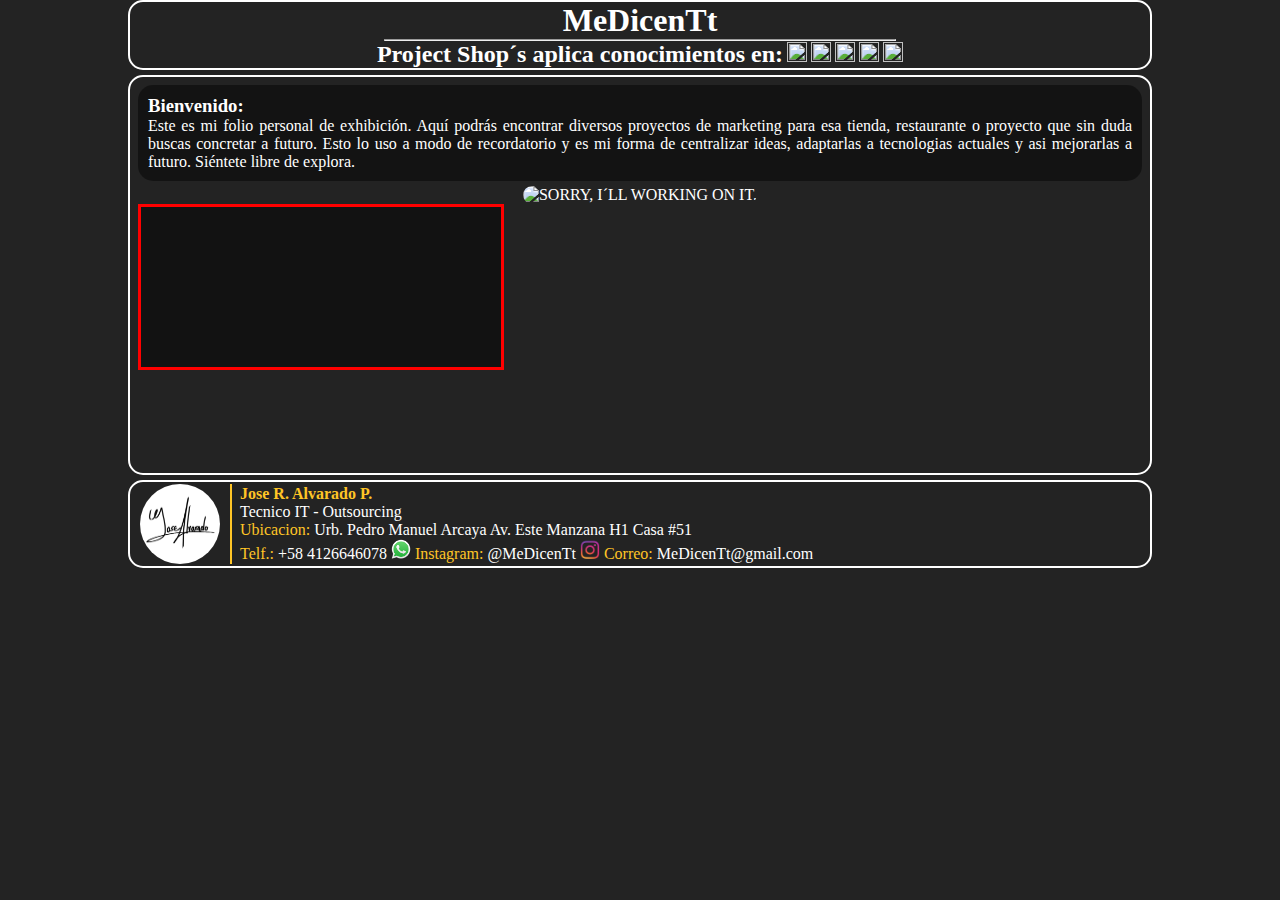
==== commit 409162d5: "ULTIMA ACTUALIZACION 1.5" ====
--- a/index.html
+++ b/index.html
@@ -9,8 +9,11 @@
   <script src="https://kit.fontawesome.com/6a50440d25.js" crossorigin="anonymous"></script>
   <!-- // INFORMACION DE RELEVANCIA PARA GOOGLE -->
   <title>MeDicenTt &copy; Project SHOP´s</title>
+  <link rel="shortcut icon" href="/IMG/LOGO.ico" type="image/x-icon">
+  <link rel="shortcut icon" href="/IMG/LOGO.ico" type="image/vnd.microsoft.icon">
+
   <meta name="author" content="MeDicenTt"/>
-  <meta name="description" content="MeDicenTt Project SHOP´s es la WEB pensada para el usuario mas exigente que busca expectativas altas de Marketin Digital a dia de hoy en el 2020. Aqui podra encontar proyectos variados pensados para emprender de forma innovadora esa WEB soñada."/>
+  <meta name="description" content="MeDicenTt &copy; Project SHOP´s es la WEB pensada para el usuario mas exigente, que busca expectativas altas de Marketin Digital a dia de hoy en el 2020. Aqui podra encontar proyectos variados pensados con el fin de expandir y proyectar esas ideas emprendedoras e innovadoras para desarrollar tu propia WEB soñada."/>
   <meta name="keywords" content="MeDicenTt, Me dicen tt, tt, Proyectos de marketing, diseño WEB, WEB, Medicentt Project, Project Shop, tt shop´s, Tt project, Venezuela"/>
   <!-- // ULTIMA REVISION -->
   <meta name="revised" content="25/09/2020"/>
@@ -22,8 +25,23 @@
   <meta name="og:image" content="http://www.manualweb.net/logo.png" />
   <!-- // URL DE LA WEB -->
   <meta name="og:url" content="https://medicentt.github.io/-/"/>
+
+  
+<!-- Start of Async Callbell Code --> <!-- REVIEW:-->
+<script>
+  window.callbellSettings = {
+    token: "RrGYEirkz24hvkCZmuf5R6fV"
+  };
+</script>
+<script>
+  (function(){var w=window;var ic=w.callbell;if(typeof ic==="function"){ic('reattach_activator');ic('update',callbellSettings);}else{var d=document;var i=function(){i.c(arguments)};i.q=[];i.c=function(args){i.q.push(args)};w.Callbell=i;var l=function(){var s=d.createElement('script');s.type='text/javascript';s.async=true;s.src='https://dash.callbell.eu/include/'+window.callbellSettings.token+'.js';var x=d.getElementsByTagName('script')[0];x.parentNode.insertBefore(s,x);};if(w.attachEvent){w.attachEvent('onload',l);}else{w.addEventListener('load',l,false);}}})()
+</script>
+<!-- End of Async Callbell Code -->
+
+
 </head>
 
+<!-- Solicial Bar ins / fb / twi /  --> <!-- REVIEW:-->
 <script type="text/javascript">(function(d, t, e, m){
     
   // Async Rating-Widget initialization.
@@ -56,7 +74,7 @@
       });
       RW.render();
   };
-      // Append Rating-Widget JavaScript library.
+  // Append Rating-Widget JavaScript library.
   var rw, s = d.getElementsByTagName(e)[0], id = "rw-js",
       l = d.location, ck = "Y" + t.getFullYear() + 
       "M" + t.getMonth() + "D" + t.getDate(), p = l.protocol,
@@ -71,11 +89,11 @@
 
 <body>
   <div class="base">
-  <header style="text-align: center;" class="BOX1">
+  <header style="text-align: center;" class="BOX1"> <!-- HEADER:-->
       <div class="NOROTATE">
         <h1>MeDicenTt</h1>
         <hr style="width: 50%; margin: auto;">
-        <h2 style="display: inline;">Proyectos de diseño y desarrollo en:</h2>
+        <h2 style="display: inline;">Project Shop´s aplica conocimientos en:</h2>
         <img src="IMG/PS.png" class="xsm1">
         <img src="IMG/VS.jpg" class="xsm1">
         <img src="IMG/HTML5.png" class="xsm1">
@@ -84,21 +102,25 @@
       </div>
   </header>
 
-
-  <main class="MAIN">
+  <main class="MAIN"> <!-- MAIN:-->
       <section class="mensaje">
         <h3>Bienvenido:</h3>
-        <p> Bienvenidos a mi pequeño y modesto folio de exhibición. aquí podrás encontrar diversos proyectos de diseño y desarrollo. Siéntete libre de explorar.
+        <p> Este es mi folio personal de exhibición. Aquí podrás encontrar diversos proyectos de marketing para esa tienda, restaurante o proyecto que sin duda buscas concretar a futuro. Esto lo uso a modo de recordatorio y es mi forma de centralizar ideas, adaptarlas a tecnologias actuales y asi mejorarlas a futuro. Siéntete libre de explora.
         </p>
       </section>
 
-      <div class="CONTENEDO FLEXBOX-ROW-W">
+      <div class="FLEXBOX-ROW-W">
         <img class="WORKING" style="border-radius: 15px;" src="https://media.giphy.com/media/SV0eVzpjTHIQD0eK2s/giphy.gif" alt="SORRY, I´LL WORKING ON IT." >
+      </div>  
+
+      <div class="CENTER FLEX-BOX-W"> 
+         <!-- SnapWidget Social -->
+         <script src="https://snapwidget.com/js/snapwidget.js"></script>
+         <iframe src="https://snapwidget.com/embed/874944" class="snapwidget-widget" allowtransparency="true" frameborder="0"  style="padding: 5px; background-color: rgba(0, 0, 0, 0.473); border:solid red 3px; overflow:hidden;  width:350px; "></iframe>
       </div>
+  </main>
 
-  </main>
-  
-  <footer class="BOX2">
+  <footer class="BOX2"> <!-- FOOTER:-->
     <div>
       <table>
         <tbody>
@@ -132,4 +154,9 @@
   </div>
 </body>
 
+<script>
+  var callbell = document.getElementsByClassName('callbell-container_logo ');
+  
+</script>
+
 </html>--- a/CSS/defauld.css
+++ b/CSS/defauld.css
@@ -35,6 +35,8 @@
 
 .proyecto{ border-radius:50% ; -webkit-border-radius:50% ; -moz-border-radius:50% ; -ms-border-radius:50% ; -o-border-radius:50% ; border:solid var(--COLOR-WHITE) 2px; display: inline;min-width: 50px;min-height: 50px;}
 
+.CENTER{justify-content: center;}
+
 a{text-decoration: none;} a:hover{color: var(--COLOR-GOLD);}
 
 
@@ -44,12 +46,12 @@
 figcaption.DECO{min-width: 90px;}
 
 
-.FLEXBOX-ROW-W{
+/* .FLEXBOX-ROW-W{
   display: flex;
   flex-direction: row;
   flex-wrap: wrap;
   justify-content: center;
-}
+} */
 
 /*Tablet*/
 /*Defauld*/
--- a/CSS/FLEX-BOX.css
+++ b/CSS/FLEX-BOX.css
@@ -2,22 +2,16 @@
 /*? CAJA FLEX  /  FLEX-BOX */
 /* DEFAULD: NOTE: DEFAULD: */
 
-.FLEX-BOX{
-  display: flex;
-}
+.FLEX-BOX{display: flex;}
 
-
-
-/* ? MANTENER EL ORDEN   NOTE:*/
-
-
-
+ /* ! MANTENER EL ORDEN */
 
 /* REVIEW: WRAP */
 .FLEXBOX-ROW-W{
   display: flex;
   flex-direction: row;
   flex-wrap: wrap;
+  justify-content: center;
 }
 .FLEXBOX-COLUMN-W{
   display: flex;
@@ -57,6 +51,3 @@
   flex-direction:column-reverse;
   flex-wrap: nowrap;
 }
-
-
-/* DEFAULD: NOTE: DEFAULD: */